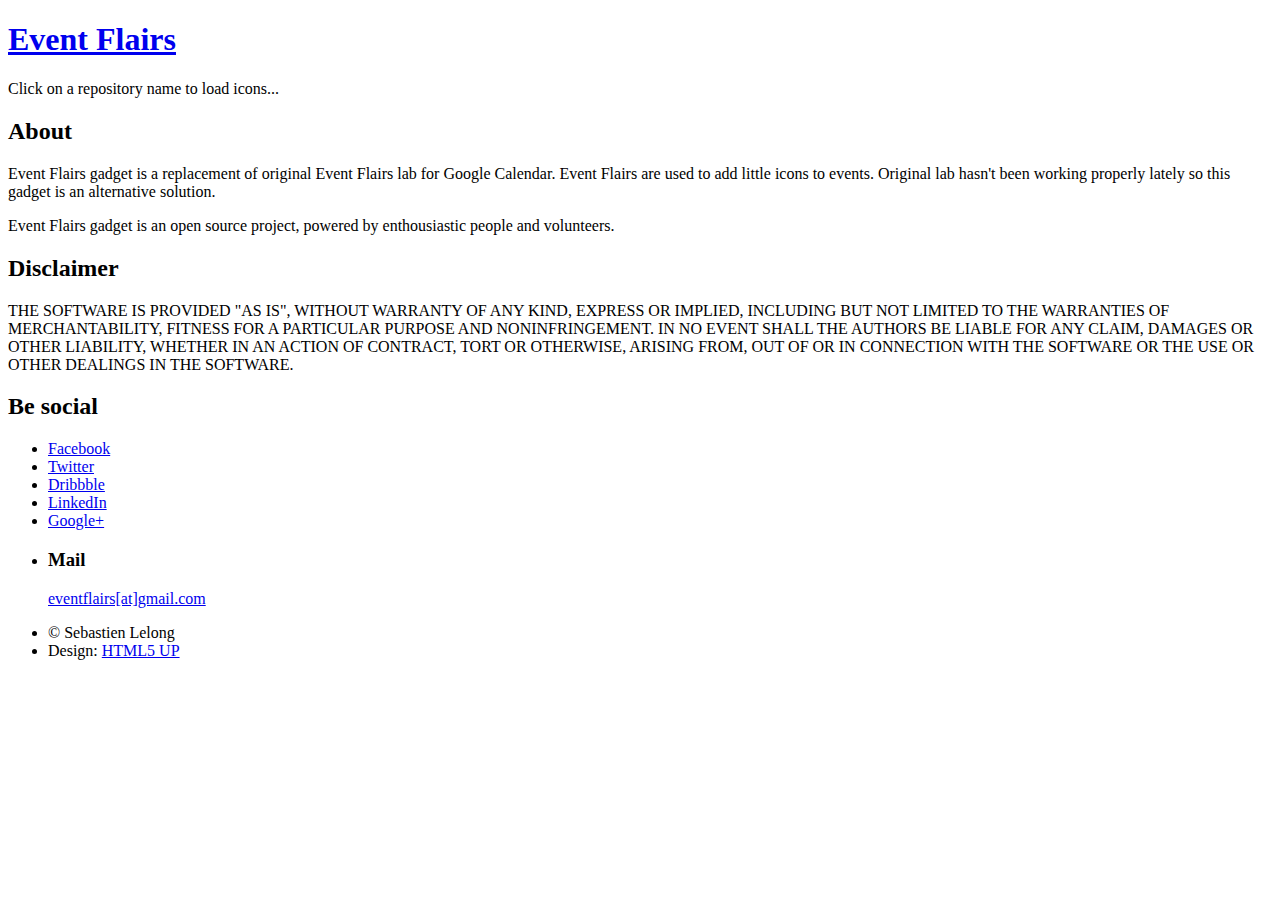
==== choose.html @ 71e52d8e "refactor js, started icons chooser" ====
<!DOCTYPE HTML>
<!--
	Dopetrope 2.0 by HTML5 UP
	html5up.net | @n33co
	Free for personal and commercial use under the CCA 3.0 license (html5up.net/license)
-->
<html>
	<head>
		<title>Event Flairs gadget</title>
		<meta http-equiv="content-type" content="text/html; charset=utf-8" />
		<meta name="description" content="" />
		<meta name="keywords" content="" />
		<link href="http://fonts.googleapis.com/css?family=Source+Sans+Pro:300,400,700,900,300italic" rel="stylesheet" />
		<script src="js/jquery.min.js"></script>
		<script src="js/jquery.dropotron.js"></script>
		<script src="js/config.js"></script>
		<script src="js/skel.min.js"></script>
		<script src="js/skel-panels.min.js"></script>
		<script src="js/ZeroClipboard.min.js"></script>
		<!-- mine -->
		<script src="js/sets.js"></script>
		<script src="js/utils.js"></script>
		<script src="images/flairs/master.js"></script>
		<noscript>
			<link rel="stylesheet" href="css/skel-noscript.css" />
			<link rel="stylesheet" href="css/style.css" />
			<link rel="stylesheet" href="css/style-desktop.css" />
		</noscript>
			<link rel="stylesheet" href="css/choose.css" />
		<!--[if lte IE 8]><script src="js/html5shiv.js"></script><link rel="stylesheet" href="static/css/ie8.css" /><![endif]-->
	</head>
	<body class="homepage">

		<!-- Header Wrapper -->
			<div id="header-wrapper">
				<div class="container">
					<div class="row">
						<div class="12u">
						
							<!-- Header -->
								<section id="header">
									
									<!-- Logo -->
										<h1><a href="/">Event Flairs</a></h1>
									
									<!-- Nav -->
										<nav id="nav">
											<ul id="repos">
											</ul>
										</nav>

								</section>

						</div>
					</div>
				</div>
			</div>
		
		<!-- Main Wrapper -->
			<div id="main-wrapper">
				<div class="container">
					<div class="row">
						<div class="12u">
							

								<section>
									<div>
										<div class="row">
											<div class="12u">
												<section class="box">
													<header>
														<h3 id="repo_name"></h3>
													</header>
													<p id="repo_icons">
													Click on a repository name to load icons...
													</p>
												</section>
											</div>
										</div>
									</div>
								</section>
							
						</div>
					</div>
				</div>
			</div>

		<!-- Footer Wrapper -->
			<div id="footer-wrapper">
				
				<!-- Footer -->
					<section id="footer" class="container">
						<div class="row">
							<div class="8u">

							</div>
							<div class="4u">
							
								<section>
									<header>
										<h2>About</h2>
									</header>
									<p>
									Event Flairs gadget is a replacement of original Event Flairs lab for Google Calendar. Event Flairs are used
									to add little icons to events. Original lab hasn't been working properly lately so this gadget is an alternative
									solution.
									</p>
									<p>
									Event Flairs gadget is an open source project, powered by enthousiastic people and volunteers. 
									</p>
								</section>
							
							</div>
							<div class="4u">

								<section>
									<header>
										<h2>Disclaimer</h2>
									</header>
									<p>
									THE SOFTWARE IS PROVIDED "AS IS", WITHOUT WARRANTY OF ANY KIND,
									EXPRESS OR IMPLIED, INCLUDING BUT NOT LIMITED TO THE WARRANTIES OF
									MERCHANTABILITY, FITNESS FOR A PARTICULAR PURPOSE AND NONINFRINGEMENT.
									IN NO EVENT SHALL THE AUTHORS BE LIABLE FOR ANY CLAIM, DAMAGES OR
									OTHER LIABILITY, WHETHER IN AN ACTION OF CONTRACT, TORT OR OTHERWISE,
									ARISING FROM, OUT OF OR IN CONNECTION WITH THE SOFTWARE OR THE USE OR
									OTHER DEALINGS IN THE SOFTWARE.
									</p>
								</section>

							</div>
							<div class="4u">
							
								<section>
									<header>
										<h2>Be social</h2>
									</header>
									<ul class="social">
										<li class="facebook"><a href="#" class="icon48 icon48-1">Facebook</a></li>
										<li class="twitter"><a href="http://twitter.com/n33co" class="icon48 icon48-2">Twitter</a></li>
										<li class="dribbble"><a href="http://dribbble.com/n33" class="icon48 icon48-3">Dribbble</a></li>
										<li class="linkedin"><a href="#" class="icon48 icon48-4">LinkedIn</a></li>
										<li class="googleplus"><a href="#" class="icon48 icon48-6">Google+</a></li>
									</ul>
									<ul class="contact">
										<li>
											<h3>Mail</h3>
											<p><a href="#">eventflairs[at]gmail.com</a></p>
										</li>
									</ul>
								</section>
							
							</div>
						</div>
						<div class="row">
							<div class="12u">
							
								<!-- Copyright -->
									<div id="copyright">
										<ul class="links">
											<li>&copy; Sebastien Lelong</li>
											<li>Design: <a href="http://html5up.net">HTML5 UP</a></li>
										</ul>
									</div>

							</div>
						</div>
					</section>
				
			</div>
	<script>
	  (function(i,s,o,g,r,a,m){i['GoogleAnalyticsObject']=r;i[r]=i[r]||function(){
	  (i[r].q=i[r].q||[]).push(arguments)},i[r].l=1*new Date();a=s.createElement(o),
	  m=s.getElementsByTagName(o)[0];a.async=1;a.src=g;m.parentNode.insertBefore(a,m)
	  })(window,document,'script','//www.google-analytics.com/analytics.js','ga');
	
	  ga('create', 'UA-42714430-1', 'eventflairs.appspot.com');
	  ga('send', 'pageview');
	</script>

	<script>
	function initRepositories()
	{
		for(var idx in MASTER)
		{
			var repo = MASTER[idx];
			$("#repos").append("<ul class='repo' onclick='loadRepository(" + idx + ")'>" + repo['name'] + "</u>");
		}
	}

	function loadRepository(idx)
	{
		var repo = MASTER[idx];
		$("#repo_name").empty();
		$("#repo_icons").empty();
		$.getScript(repo['def'],function() {
			$("#repo_name").append(REPOSITORY['name']);
			for(var catk in REPOSITORY['categories'])
			{
				var dcat = REPOSITORY['categories'][catk];
				for(var catname in dcat)
				{
					var e = $("#repo_icons").append("<div>" + catname + "</div>");
					for(var url in dcat[catname])
					{
						e.append("<img class='icon' src='" + dcat[catname][url] + "' onclick='selectIcon(this)'>");
					}
				}
			}
		});
		var scr = $("<script></script");

	}

	$(document).ready(initRepositories);
	</script>

	</body>
</html>
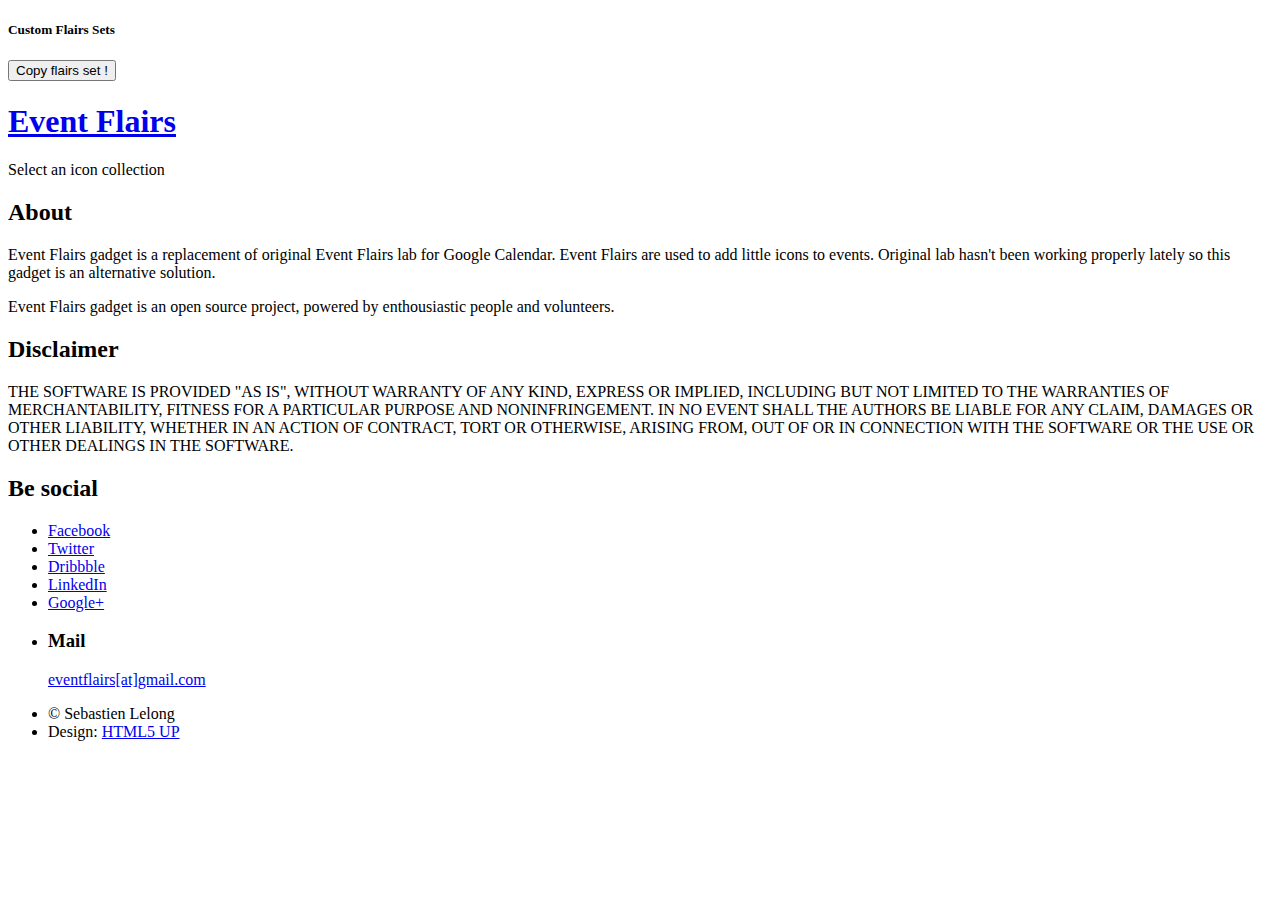
==== commit 6473aaf1: "optimized img path" ====
--- a/choose.html
+++ b/choose.html
@@ -1,219 +1,260 @@
 <!DOCTYPE HTML>
 <!--
-	Dopetrope 2.0 by HTML5 UP
-	html5up.net | @n33co
-	Free for personal and commercial use under the CCA 3.0 license (html5up.net/license)
+  Dopetrope 2.0 by HTML5 UP
+  html5up.net | @n33co
+  Free for personal and commercial use under the CCA 3.0 license (html5up.net/license)
 -->
 <html>
-	<head>
-		<title>Event Flairs gadget</title>
-		<meta http-equiv="content-type" content="text/html; charset=utf-8" />
-		<meta name="description" content="" />
-		<meta name="keywords" content="" />
-		<link href="http://fonts.googleapis.com/css?family=Source+Sans+Pro:300,400,700,900,300italic" rel="stylesheet" />
-		<script src="js/jquery.min.js"></script>
-		<script src="js/jquery.dropotron.js"></script>
-		<script src="js/config.js"></script>
-		<script src="js/skel.min.js"></script>
-		<script src="js/skel-panels.min.js"></script>
-		<script src="js/ZeroClipboard.min.js"></script>
-		<!-- mine -->
-		<script src="js/sets.js"></script>
-		<script src="js/utils.js"></script>
-		<script src="images/flairs/master.js"></script>
-		<noscript>
-			<link rel="stylesheet" href="css/skel-noscript.css" />
-			<link rel="stylesheet" href="css/style.css" />
-			<link rel="stylesheet" href="css/style-desktop.css" />
-		</noscript>
-			<link rel="stylesheet" href="css/choose.css" />
-		<!--[if lte IE 8]><script src="js/html5shiv.js"></script><link rel="stylesheet" href="static/css/ie8.css" /><![endif]-->
-	</head>
-	<body class="homepage">
-
-		<!-- Header Wrapper -->
-			<div id="header-wrapper">
-				<div class="container">
-					<div class="row">
-						<div class="12u">
-						
-							<!-- Header -->
-								<section id="header">
-									
-									<!-- Logo -->
-										<h1><a href="/">Event Flairs</a></h1>
-									
-									<!-- Nav -->
-										<nav id="nav">
-											<ul id="repos">
-											</ul>
-										</nav>
-
-								</section>
-
-						</div>
-					</div>
-				</div>
-			</div>
-		
-		<!-- Main Wrapper -->
-			<div id="main-wrapper">
-				<div class="container">
-					<div class="row">
-						<div class="12u">
-							
-
-								<section>
-									<div>
-										<div class="row">
-											<div class="12u">
-												<section class="box">
-													<header>
-														<h3 id="repo_name"></h3>
-													</header>
-													<p id="repo_icons">
-													Click on a repository name to load icons...
-													</p>
-												</section>
-											</div>
-										</div>
-									</div>
-								</section>
-							
-						</div>
-					</div>
-				</div>
-			</div>
-
-		<!-- Footer Wrapper -->
-			<div id="footer-wrapper">
-				
-				<!-- Footer -->
-					<section id="footer" class="container">
-						<div class="row">
-							<div class="8u">
-
-							</div>
-							<div class="4u">
-							
-								<section>
-									<header>
-										<h2>About</h2>
-									</header>
-									<p>
-									Event Flairs gadget is a replacement of original Event Flairs lab for Google Calendar. Event Flairs are used
-									to add little icons to events. Original lab hasn't been working properly lately so this gadget is an alternative
-									solution.
-									</p>
-									<p>
-									Event Flairs gadget is an open source project, powered by enthousiastic people and volunteers. 
-									</p>
-								</section>
-							
-							</div>
-							<div class="4u">
-
-								<section>
-									<header>
-										<h2>Disclaimer</h2>
-									</header>
-									<p>
-									THE SOFTWARE IS PROVIDED "AS IS", WITHOUT WARRANTY OF ANY KIND,
-									EXPRESS OR IMPLIED, INCLUDING BUT NOT LIMITED TO THE WARRANTIES OF
-									MERCHANTABILITY, FITNESS FOR A PARTICULAR PURPOSE AND NONINFRINGEMENT.
-									IN NO EVENT SHALL THE AUTHORS BE LIABLE FOR ANY CLAIM, DAMAGES OR
-									OTHER LIABILITY, WHETHER IN AN ACTION OF CONTRACT, TORT OR OTHERWISE,
-									ARISING FROM, OUT OF OR IN CONNECTION WITH THE SOFTWARE OR THE USE OR
-									OTHER DEALINGS IN THE SOFTWARE.
-									</p>
-								</section>
-
-							</div>
-							<div class="4u">
-							
-								<section>
-									<header>
-										<h2>Be social</h2>
-									</header>
-									<ul class="social">
-										<li class="facebook"><a href="#" class="icon48 icon48-1">Facebook</a></li>
-										<li class="twitter"><a href="http://twitter.com/n33co" class="icon48 icon48-2">Twitter</a></li>
-										<li class="dribbble"><a href="http://dribbble.com/n33" class="icon48 icon48-3">Dribbble</a></li>
-										<li class="linkedin"><a href="#" class="icon48 icon48-4">LinkedIn</a></li>
-										<li class="googleplus"><a href="#" class="icon48 icon48-6">Google+</a></li>
-									</ul>
-									<ul class="contact">
-										<li>
-											<h3>Mail</h3>
-											<p><a href="#">eventflairs[at]gmail.com</a></p>
-										</li>
-									</ul>
-								</section>
-							
-							</div>
-						</div>
-						<div class="row">
-							<div class="12u">
-							
-								<!-- Copyright -->
-									<div id="copyright">
-										<ul class="links">
-											<li>&copy; Sebastien Lelong</li>
-											<li>Design: <a href="http://html5up.net">HTML5 UP</a></li>
-										</ul>
-									</div>
-
-							</div>
-						</div>
-					</section>
-				
-			</div>
-	<script>
-	  (function(i,s,o,g,r,a,m){i['GoogleAnalyticsObject']=r;i[r]=i[r]||function(){
-	  (i[r].q=i[r].q||[]).push(arguments)},i[r].l=1*new Date();a=s.createElement(o),
-	  m=s.getElementsByTagName(o)[0];a.async=1;a.src=g;m.parentNode.insertBefore(a,m)
-	  })(window,document,'script','//www.google-analytics.com/analytics.js','ga');
-	
-	  ga('create', 'UA-42714430-1', 'eventflairs.appspot.com');
-	  ga('send', 'pageview');
-	</script>
-
-	<script>
-	function initRepositories()
-	{
-		for(var idx in MASTER)
-		{
-			var repo = MASTER[idx];
-			$("#repos").append("<ul class='repo' onclick='loadRepository(" + idx + ")'>" + repo['name'] + "</u>");
-		}
-	}
-
-	function loadRepository(idx)
-	{
-		var repo = MASTER[idx];
-		$("#repo_name").empty();
-		$("#repo_icons").empty();
-		$.getScript(repo['def'],function() {
-			$("#repo_name").append(REPOSITORY['name']);
-			for(var catk in REPOSITORY['categories'])
-			{
-				var dcat = REPOSITORY['categories'][catk];
-				for(var catname in dcat)
-				{
-					var e = $("#repo_icons").append("<div>" + catname + "</div>");
-					for(var url in dcat[catname])
-					{
-						e.append("<img class='icon' src='" + dcat[catname][url] + "' onclick='selectIcon(this)'>");
-					}
-				}
-			}
-		});
-		var scr = $("<script></script");
-
-	}
-
-	$(document).ready(initRepositories);
-	</script>
-
-	</body>
+  <head>
+    <title>Event Flairs gadget</title>
+    <meta http-equiv="content-type" content="text/html; charset=utf-8" />
+    <meta name="description" content="" />
+    <meta name="keywords" content="" />
+    <link href="http://fonts.googleapis.com/css?family=Source+Sans+Pro:300,400,700,900,300italic" rel="stylesheet" />
+    <script src="js/jquery.min.js"></script>
+    <script src="js/jquery.dropotron.js"></script>
+    <script src="js/config.js"></script>
+    <script src="js/skel.min.js"></script>
+    <script src="js/skel-panels.min.js"></script>
+    <script src="js/ZeroClipboard.min.js"></script>
+    <!-- mine -->
+    <script src="js/sets.js"></script>
+    <script src="js/utils.js"></script>
+    <script src="https://event-flairs.googlecode.com/git/static/images/flairs/master.js"></script>
+    <noscript>
+      <link rel="stylesheet" href="css/skel-noscript.css" />
+      <link rel="stylesheet" href="css/style.css" />
+      <link rel="stylesheet" href="css/style-desktop.css" />
+    </noscript>
+      <link rel="stylesheet" href="css/choose.css" />
+    <!--[if lte IE 8]><script src="js/html5shiv.js"></script><link rel="stylesheet" href="static/css/ie8.css" /><![endif]-->
+  </head>
+  <body class="homepage">
+    <div id="cart">
+      <h5 class="cart-title">Custom Flairs Sets</h5>
+      <button id="flairs-button" data-clipboard-text="" class="">Copy flairs set !</button>
+      <div id="custom_icons">
+      </div>
+    </div>
+    <!-- Header Wrapper -->
+      <div id="header-wrapper">
+        <div class="container">
+          <div class="row">
+            <div class="12u">
+            
+              <!-- Header -->
+                <section id="header">
+                  
+                  <!-- Logo -->
+                    <h1><a href="/">Event Flairs</a></h1>
+                  
+                  <!-- Nav -->
+                    <nav id="nav">
+                      <ul id="repos">
+                      </ul>
+                    </nav>
+
+                </section>
+
+            </div>
+          </div>
+        </div>
+      </div>
+    
+    <!-- Main Wrapper -->
+      <div id="main-wrapper">
+        <div class="container">
+          <div class="row">
+            <div class="12u">
+              
+
+                <section>
+                  <div>
+                    <div class="row">
+                      <div class="12u">
+                        <section class="box">
+                          <header>
+                            <h3 id="repo_name"></h3>
+                          </header>
+                          <p id="repo_icons">
+                          Select an icon collection
+                          </p>
+                        </section>
+                      </div>
+                    </div>
+                  </div>
+                </section>
+              
+            </div>
+          </div>
+        </div>
+      </div>
+
+    <!-- Footer Wrapper -->
+      <div id="footer-wrapper">
+        
+        <!-- Footer -->
+          <section id="footer" class="container">
+            <div class="row">
+              <div class="8u">
+
+              </div>
+              <div class="4u">
+              
+                <section>
+                  <header>
+                    <h2>About</h2>
+                  </header>
+                  <p>
+                  Event Flairs gadget is a replacement of original Event Flairs lab for Google Calendar. Event Flairs are used
+                  to add little icons to events. Original lab hasn't been working properly lately so this gadget is an alternative
+                  solution.
+                  </p>
+                  <p>
+                  Event Flairs gadget is an open source project, powered by enthousiastic people and volunteers. 
+                  </p>
+                </section>
+              
+              </div>
+              <div class="4u">
+
+                <section>
+                  <header>
+                    <h2>Disclaimer</h2>
+                  </header>
+                  <p>
+                  THE SOFTWARE IS PROVIDED "AS IS", WITHOUT WARRANTY OF ANY KIND,
+                  EXPRESS OR IMPLIED, INCLUDING BUT NOT LIMITED TO THE WARRANTIES OF
+                  MERCHANTABILITY, FITNESS FOR A PARTICULAR PURPOSE AND NONINFRINGEMENT.
+                  IN NO EVENT SHALL THE AUTHORS BE LIABLE FOR ANY CLAIM, DAMAGES OR
+                  OTHER LIABILITY, WHETHER IN AN ACTION OF CONTRACT, TORT OR OTHERWISE,
+                  ARISING FROM, OUT OF OR IN CONNECTION WITH THE SOFTWARE OR THE USE OR
+                  OTHER DEALINGS IN THE SOFTWARE.
+                  </p>
+                </section>
+
+              </div>
+              <div class="4u">
+              
+                <section>
+                  <header>
+                    <h2>Be social</h2>
+                  </header>
+                  <ul class="social">
+                    <li class="facebook"><a href="#" class="icon48 icon48-1">Facebook</a></li>
+                    <li class="twitter"><a href="http://twitter.com/n33co" class="icon48 icon48-2">Twitter</a></li>
+                    <li class="dribbble"><a href="http://dribbble.com/n33" class="icon48 icon48-3">Dribbble</a></li>
+                    <li class="linkedin"><a href="#" class="icon48 icon48-4">LinkedIn</a></li>
+                    <li class="googleplus"><a href="#" class="icon48 icon48-6">Google+</a></li>
+                  </ul>
+                  <ul class="contact">
+                    <li>
+                      <h3>Mail</h3>
+                      <p><a href="#">eventflairs[at]gmail.com</a></p>
+                    </li>
+                  </ul>
+                </section>
+              
+              </div>
+            </div>
+            <div class="row">
+              <div class="12u">
+              
+                <!-- Copyright -->
+                  <div id="copyright">
+                    <ul class="links">
+                      <li>&copy; Sebastien Lelong</li>
+                      <li>Design: <a href="http://html5up.net">HTML5 UP</a></li>
+                    </ul>
+                  </div>
+
+              </div>
+            </div>
+          </section>
+        
+      </div>
+  <script>
+    (function(i,s,o,g,r,a,m){i['GoogleAnalyticsObject']=r;i[r]=i[r]||function(){
+    (i[r].q=i[r].q||[]).push(arguments)},i[r].l=1*new Date();a=s.createElement(o),
+    m=s.getElementsByTagName(o)[0];a.async=1;a.src=g;m.parentNode.insertBefore(a,m)
+    })(window,document,'script','//www.google-analytics.com/analytics.js','ga');
+  
+    ga('create', 'UA-42714430-1', 'eventflairs.appspot.com');
+    ga('send', 'pageview');
+  </script>
+
+  <script>
+
+  var userFlairs = {};
+
+  function initRepositories()
+  {
+    for(var idx in MASTER)
+    {
+      var repo = MASTER[idx];
+      $("#repos").append("<li class='repo' onclick='loadRepository(" + idx + ")'><a>" + repo['name'] + "</a></li>");
+    }
+  }
+
+  function selectIcon(elem)
+  {
+    var url = elem.src;
+    // -> extract roo url and check if it exists
+    var res = splitRootIcon(url);
+    var icon = res.icon;
+    var root = res.root;
+    if(root in userFlairs)
+    {
+      userFlairs[root].push(icon);
+    }
+    else
+    {
+      userFlairs[root] = [icon];
+    }
+    // update clipboard content
+    $("#flairs-button").attr("data-clipboard-text",JSON.stringify(userFlairs));
+     // add img element
+    var img = $("<img src='" + url + "'>");
+    $(img).addClass("custom_icon");
+    $("#custom_icons").append(img);
+  }
+
+  function loadRepository(idx)
+  {
+    var repo = MASTER[idx];
+    $("#repo_name").empty();
+    $("#repo_icons").empty();
+    $.getScript(repo['def'],function() {
+      $("#repo_name").append(REPOSITORY['name']);
+      for(var catk in REPOSITORY['categories'])
+      {
+        var dcat = REPOSITORY['categories'][catk];
+        for(var catname in dcat)
+        {
+          var e = $("#repo_icons").append("<div>" + catname + "</div>");
+          for(var url in dcat[catname])
+          {
+            e.append("<img class='icon' src='" + dcat[catname][url] + "' onclick='selectIcon(this)'>");
+          }
+        }
+      }
+    });
+    var scr = $("<script></script");
+
+  }
+
+  $(document).ready(initRepositories);
+
+  $().ready(function() {
+    var $scrollingDiv = $("#cart");
+ 
+    $(window).scroll(function(){      
+      $scrollingDiv
+        .stop()
+        .animate({"marginTop": ($(window).scrollTop() + 30) + "px"}, "slow" );      
+    });
+  });
+  </script>
+
+  </body>
 </html>
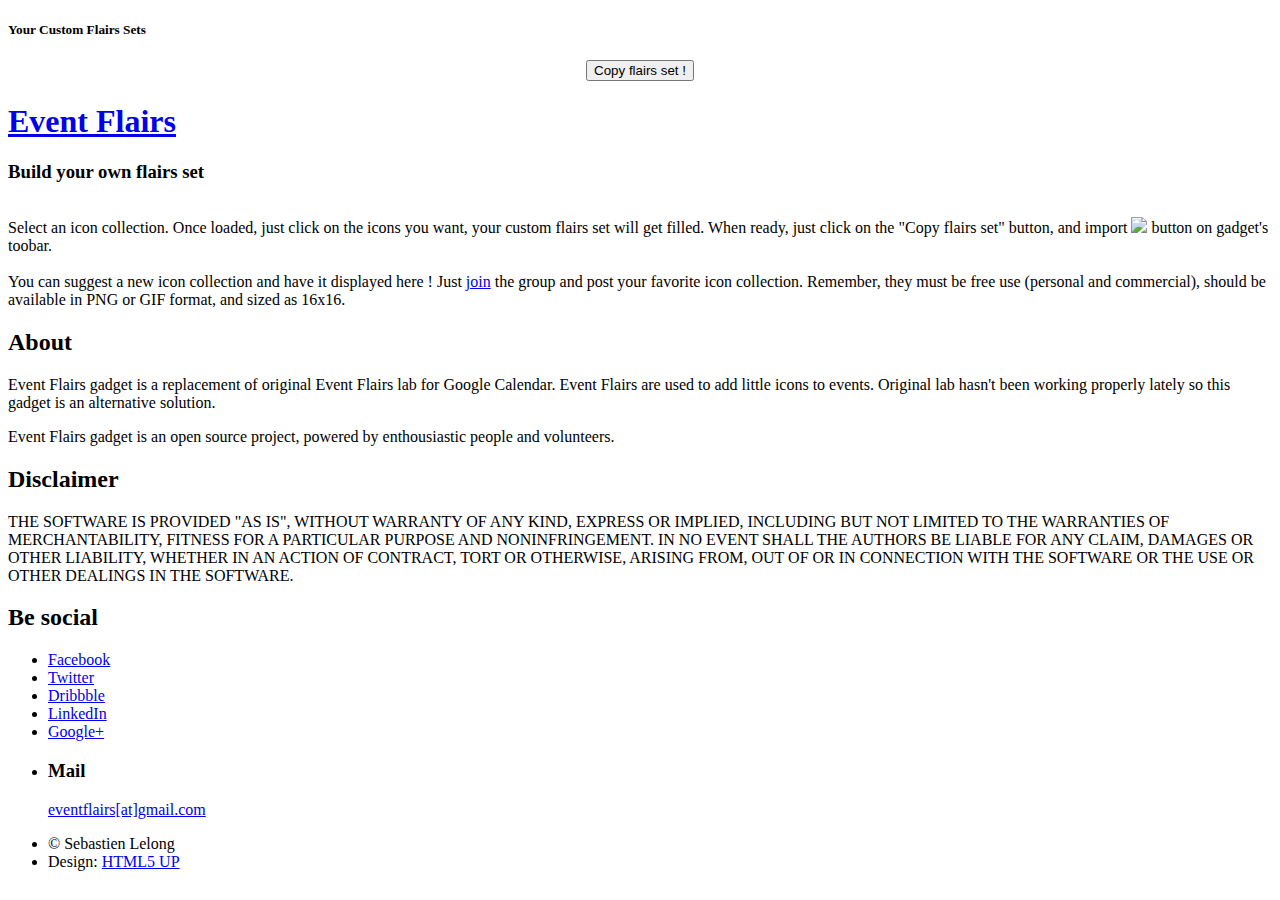
==== commit 70b6b7ff: "new Shawn flairs set replacing Amanda's broken one shorten url when composing a set" ====
--- a/choose.html
+++ b/choose.html
@@ -10,7 +10,7 @@
     <meta http-equiv="content-type" content="text/html; charset=utf-8" />
     <meta name="description" content="" />
     <meta name="keywords" content="" />
-    <link href="http://fonts.googleapis.com/css?family=Source+Sans+Pro:300,400,700,900,300italic" rel="stylesheet" />
+    <link href="https://fonts.googleapis.com/css?family=Source+Sans+Pro:300,400,700,900,300italic" rel="stylesheet" />
     <script src="js/jquery.min.js"></script>
     <script src="js/jquery.dropotron.js"></script>
     <script src="js/config.js"></script>
@@ -20,7 +20,7 @@
     <!-- mine -->
     <script src="js/sets.js"></script>
     <script src="js/utils.js"></script>
-    <script src="https://event-flairs.googlecode.com/git/static/images/flairs/master.js"></script>
+    <script src="js/master.js"></script>
     <noscript>
       <link rel="stylesheet" href="css/skel-noscript.css" />
       <link rel="stylesheet" href="css/style.css" />
@@ -31,9 +31,14 @@
   </head>
   <body class="homepage">
     <div id="cart">
-      <h5 class="cart-title">Custom Flairs Sets</h5>
-      <button id="flairs-button" data-clipboard-text="" class="">Copy flairs set !</button>
-      <div id="custom_icons">
+      <h5 class="cart-title">Your Custom Flairs Sets</h5>
+      <div style="text-align:center">
+        <button id="flairs-button" data-clipboard-text="" class="">Copy flairs set !</button>
+        <div id="flairs-button-next" style="display: none; text-align: center; background-color: rgb(0, 0, 139); color: white; font-size: 0.8em; background-position: initial initial; background-repeat: initial initial;">Go back to gadget, click "import" and paste</div>
+      </div>
+      <div id="custom-icons"></div>
+      <div style="text-align:center">
+        <div id="flairs-limit-reached" style="display: none; text-align: center; background-color: rgb(227, 53, 0); color: white; font-size: 0.8em; background-position: initial initial; background-repeat: initial initial;">Limit reached, can't add more...</div>
       </div>
     </div>
     <!-- Header Wrapper -->
@@ -47,6 +52,7 @@
                   
                   <!-- Logo -->
                     <h1><a href="/">Event Flairs</a></h1>
+		    <h3 style="padding-bottom:15px">Build your own flairs set</h3>
                   
                   <!-- Nav -->
                     <nav id="nav">
@@ -62,7 +68,7 @@
       </div>
     
     <!-- Main Wrapper -->
-      <div id="main-wrapper">
+      <div id="choose-wrapper">
         <div class="container">
           <div class="row">
             <div class="12u">
@@ -77,7 +83,8 @@
                             <h3 id="repo_name"></h3>
                           </header>
                           <p id="repo_icons">
-                          Select an icon collection
+                          Select an icon collection. Once loaded, just click on the icons you want, your custom flairs set will get filled. When ready, just click on the "Copy flairs set" button, and import <img src="/static/images/import.gif"> button on gadget's toobar.<br><br>
+			  You can suggest a new icon collection and have it displayed here ! Just <a href="https://groups.google.com/forum/#!forum/event-flairs">join</a> the group and post your favorite icon collection. Remember, they must be free use (personal and commercial), should be available in PNG or GIF format, and sized as 16x16.
                           </p>
                         </section>
                       </div>
@@ -195,11 +202,36 @@
       $("#repos").append("<li class='repo' onclick='loadRepository(" + idx + ")'><a>" + repo['name'] + "</a></li>");
     }
   }
+  
+  function removeIcon(elem)
+  {
+    var res = splitRootIcon(elem.src);
+    if(res.root in userFlairs)
+    {
+      userFlairs[res.root].splice(userFlairs[res.root].indexOf(res.icon),1);
+      // need to delete root ?
+      if(!userFlairs[res.root].length)
+        delete userFlairs[res.root];
+      elem.remove();
+      $("#flairs-button").attr("data-clipboard-text",JSON.stringify(userFlairs));
+    }
+  }
 
   function selectIcon(elem)
   {
     var url = elem.src;
-    // -> extract roo url and check if it exists
+    // shorten url to save space in userdefault's gadget
+    // so we can add more icons
+    $.ajax({
+      "type":"GET",
+      "url":"https://eventflairs.appspot.com/shorturl?service=goo.gl&longurl=" + url,"async":false}
+    ).done(function(resp){
+      url = JSON.parse(resp)['short']
+    }).fail(function( jqXHR, textStatus ) {
+      console.log("Will use long URL, cannot shorten URL: " + textStatus);
+    });
+
+    // -> extract root url and check if it exists
     var res = splitRootIcon(url);
     var icon = res.icon;
     var root = res.root;
@@ -211,12 +243,18 @@
     {
       userFlairs[root] = [icon];
     }
+    // check max limit (userdefault prefs gadget limit)
+    if(JSON.stringify(userFlairs).length > 1024) {
+      $("#flairs-limit-reached").show().delay(2000).fadeOut();
+      return;
+    }
     // update clipboard content
     $("#flairs-button").attr("data-clipboard-text",JSON.stringify(userFlairs));
      // add img element
     var img = $("<img src='" + url + "'>");
-    $(img).addClass("custom_icon");
-    $("#custom_icons").append(img);
+    $(img).attr("onclick","removeIcon(this)");
+    $(img).addClass("custom-icon");
+    $("#custom-icons").append(img);
   }
 
   function loadRepository(idx)
@@ -226,6 +264,9 @@
     $("#repo_icons").empty();
     $.getScript(repo['def'],function() {
       $("#repo_name").append(REPOSITORY['name']);
+      var url = REPOSITORY['url'];
+      $("#repo_icons").append("<div><a href='" + url + "'>" + url + "</a></div>");
+      $("#repo_icons").append("<br>");
       for(var catk in REPOSITORY['categories'])
       {
         var dcat = REPOSITORY['categories'][catk];
@@ -254,6 +295,13 @@
         .animate({"marginTop": ($(window).scrollTop() + 30) + "px"}, "slow" );      
     });
   });
+
+  var clip = new ZeroClipboard( document.getElementById("flairs-button"), {
+    moviePath: "/js/ZeroClipboard.swf"
+  });
+  clip.on( "complete", function(client, args) {
+    document.getElementById(this.id + "-next").style.display = "block";
+  });
   </script>
 
   </body>
